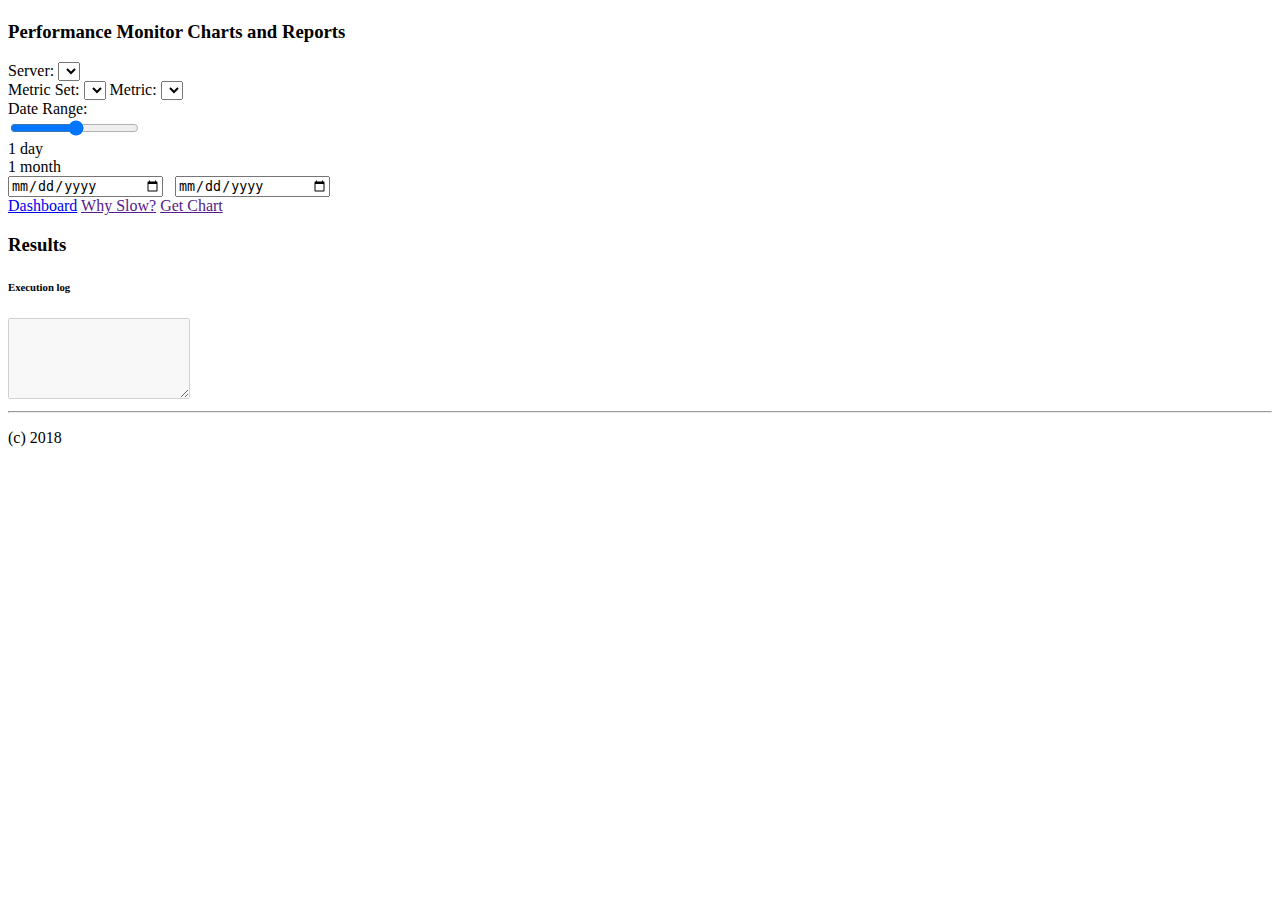
==== WebUI/Client/index.html @ 492b73dc "added dashboard report (draft)" ====
<!DOCTYPE html>
<html lang="en">
<head>
	<meta charset="utf-8">
	<meta name="viewport" content="width=device-width, initial-scale=1">
	<title>Performance Monitor</title>
	
	<link rel="stylesheet" href="./css/bootstrap.min.css" media="screen">
	<link rel="stylesheet" href="./css/statcard.css" media="screen">
	<script type="text/javascript" src="./js/jquery.min.js"></script>
    <script type="text/javascript" src="./js/bootstrap.min.js"></script>
	<script type="text/javascript" src="./js/knockout.js"></script>
	<script type="text/javascript">
		var baseURL = "http://localhost:8000";
	</script>
	<script type="text/javascript" src="./js/perfmon_ko.js"></script>
</head>
<body>
	<div class="container-fluid">
		<header>
			<div class="dashhead">
				<div class="dashhead-titles">
					<h1 class="dashhead-title"></h1>
					<h3 class="dashhead-subtitle">Performance Monitor Charts and Reports</h3>
				</div>
			</div>
		</header>

		<div id="fltr" class="bkg-info p-a">
			<div id="fltr_Row" class="row justify-content-md-center">
				<div class="col-md">
					<label for="sel_Server" class="m-b-0">Server:</label>
					<select id="sel_Server" class="form-control form-control-sm m-b-10" 
						data-bind="options: lkpServers, optionsText: 'name', value: selectedServer"></select>
				</div>
				<div class="col-md">
					<label for="sel_MetricSet" class="m-b-0">Metric Set:</label>
					<select id="sel_MetricSet" class="form-control form-control-sm m-b-10"
						data-bind="options: lkpMetricSets, optionsText: 'name', value: selectedMetricSet"></select>
					<label for="sel_Metric" class="m-b-0">Metric:</label>
					<select id="sel_Metric" class="form-control form-control-sm m-b-10"
						data-bind="options: lkpMetrics, optionsText: 'name', value: selectedMetric"></select>
				</div>
				<div class="col col-lg-4">
					<div class="m-b">
						<label for="ctrRange_Dates" class="m-b-0">Date Range:</label><br>
						<input type="range" class="form-control-range" id="ctrRange_Dates" min="1" max="30" step="1" 
							data-bind="value: dateRangeDays">
						<div class="row muted">
							<div class="col-6">1 day</div>
							<div class="col-6 text-right">1 month</div>
						</div>
					</div>
					<div class="form-inline text-nowrap">
						<input type="date" id="dateStart" class="form-control form-control-sm" style="width:150px;" required>
						&nbsp;
						<input type="date" id="dateEnd" class="form-control form-control-sm" style="width:150px;" required>
					</div>
				</div>
				<div class="col col-md-2" style="vertical-align:bottom;">
					<a id="btnDashboard" href="javascript:;" onclick="getReport('dashboard', null, 'resDetail');" class="btn btn-warning w m-b-10" title="Shows 'out of ordinary' events for all servers for the last 2 days">Dashboard</a>
					<a id="btnWhySlow" href="" class="btn btn-warning w m-b-10" title="Shows 'out of ordinary' report for the selected Server">Why Slow?</a>
					<a id="btnGetChart" href="" class="btn btn-info w m-b-10" title="Plots chart for the selected Server and Metric">Get Chart</a>
				</div>
			</div>
		</div>

		<div id="res" class="m-t m-b">
			<div id="res_Hdr" class="hr-divider">
				<h3 id="resHeader" class="hr-divider-content hr-divider-heading">Results</h3>
			</div>
			<div id="resDetail" class="m-t">
			</div>
		</div>

		<div id="resStatus" class="muted">
			<div class="hr-divider m-t-md m-b">
				<h6 class="hr-divider-content hr-divider-heading">Execution log</h6>
			</div>
			<textarea class="form-control muted" disabled rows="5" id="txtStatus"></textarea>
		</div>
		
		<footer>
			<hr />
			<p class="muted">(c) 2018</p>
		</footer>
	</div>
	
	<div id='tooltip' class='tooltip' style='opacity:0;'></div>

	<script>
		$(document).ready(function(){
			// init dates
			var d = document.getElementById('dateEnd');
			d.value = getDateString(new Date());
			d = document.getElementById('dateStart');
			d.value = getDateString(new Date().addDays(-7));
			
			ko.applyBindings(viewModel);
		});
	</script>
	<script type="text/javascript" src="./js/perfmon_rpt.js"></script>
	<script type="text/javascript" src="./js/d3.min.js"></script>
</body>
</html>
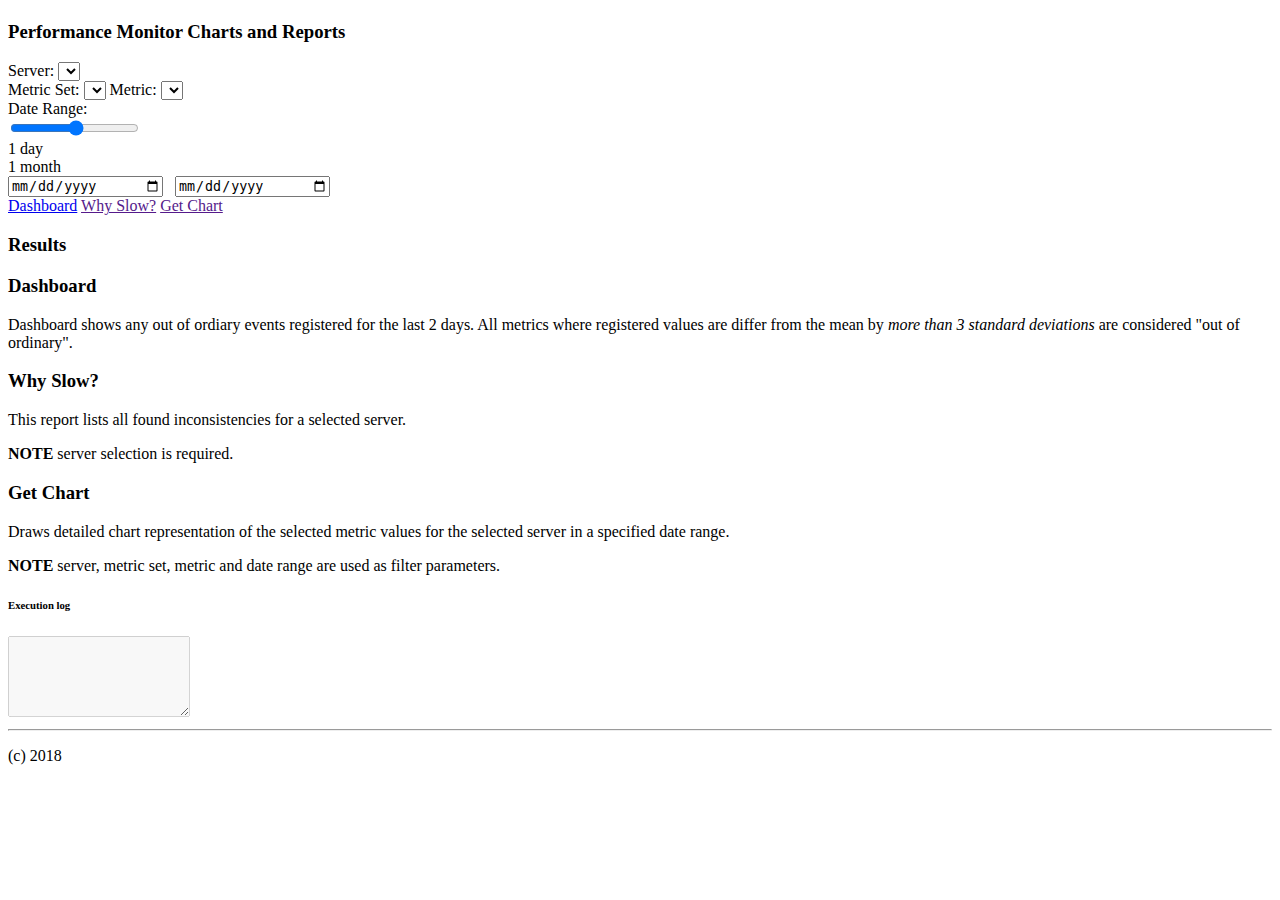
==== commit 5031a8c3: "tiny working progress" ====
--- a/WebUI/Client/index.html
+++ b/WebUI/Client/index.html
@@ -70,7 +70,16 @@
 				<h3 id="resHeader" class="hr-divider-content hr-divider-heading">Results</h3>
 			</div>
 			<div id="resDetail" class="m-t">
-			</div>
+			<h3>Dashboard</h3>
+			<p>Dashboard shows any out of ordiary events registered for the last 2 days. All metrics where registered values are differ 
+			   from the mean by <em>more than 3 standard deviations</em> are considered "out of ordinary".
+			</p>
+			<h3>Why Slow?</h3>
+			<p>This report lists all found inconsistencies for a selected server.</p>
+			<p><b>NOTE</b> server selection is required.</p>
+			<h3>Get Chart</h3>
+			<p>Draws detailed chart representation of the selected metric values for the selected server in a specified date range.</p>
+			<p><b>NOTE</b> server, metric set, metric and date range are used as filter parameters.</p>
 		</div>
 
 		<div id="resStatus" class="muted">
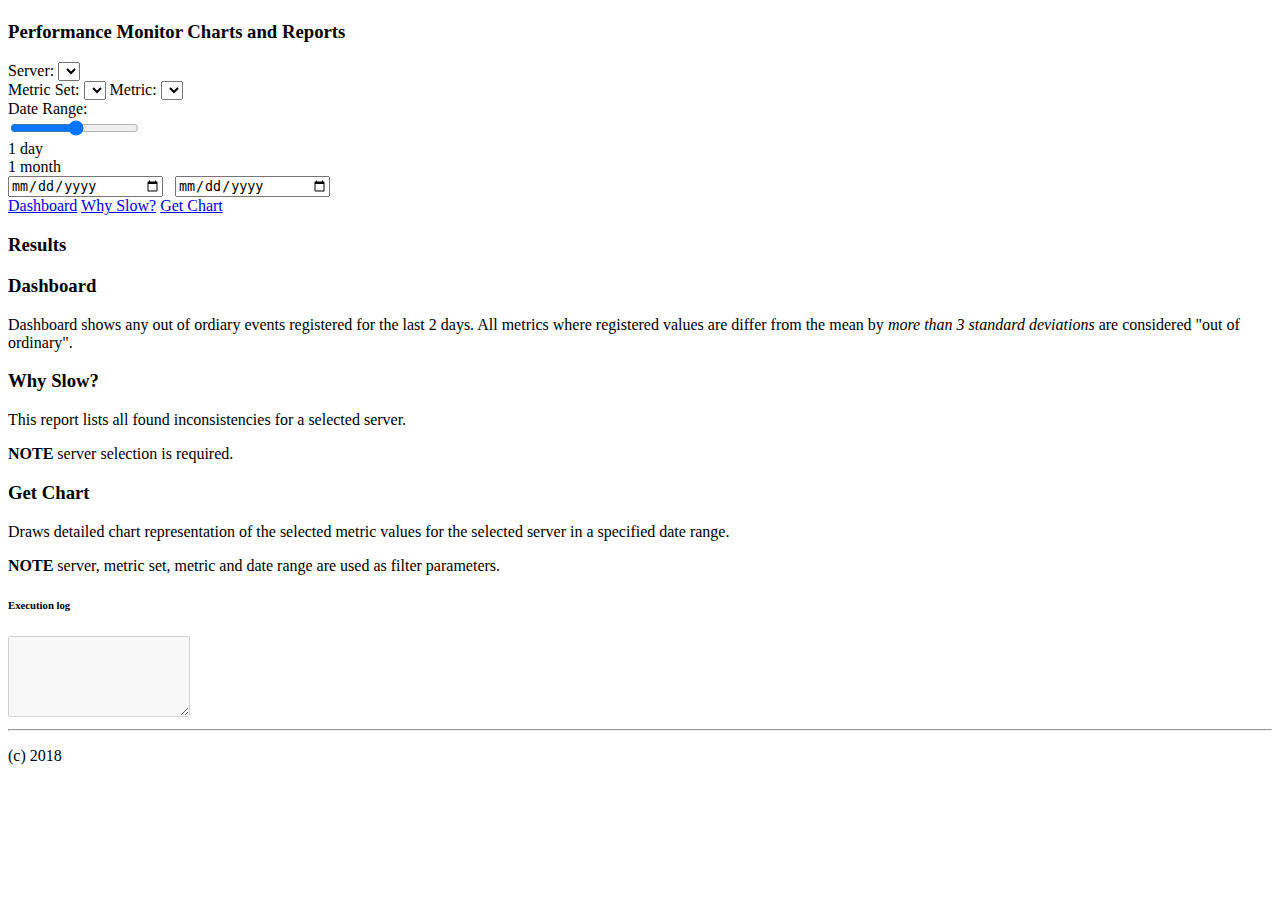
==== commit bba1c336: "charts are ready" ====
--- a/WebUI/Client/index.html
+++ b/WebUI/Client/index.html
@@ -14,6 +14,8 @@
 		var baseURL = "http://localhost:8000";
 	</script>
 	<script type="text/javascript" src="./js/perfmon_ko.js"></script>
+	<script type="text/javascript" src="./js/d3.v5.min.js"></script>
+
 </head>
 <body>
 	<div class="container-fluid">
@@ -59,8 +61,8 @@
 				</div>
 				<div class="col col-md-2" style="vertical-align:bottom;">
 					<a id="btnDashboard" href="javascript:;" onclick="getReport('dashboard', null, 'resDetail');" class="btn btn-warning w m-b-10" title="Shows 'out of ordinary' events for all servers for the last 2 days">Dashboard</a>
-					<a id="btnWhySlow" href="" class="btn btn-warning w m-b-10" title="Shows 'out of ordinary' report for the selected Server">Why Slow?</a>
-					<a id="btnGetChart" href="" class="btn btn-info w m-b-10" title="Plots chart for the selected Server and Metric">Get Chart</a>
+					<a id="btnWhySlow" href="javascript:;" class="btn btn-warning w m-b-10" title="Shows 'out of ordinary' report for the selected Server">Why Slow?</a>
+					<a id="btnGetChart" href="javascript:;" onclick="getChart('resDetail', 'Metric Values');" class="btn btn-info w m-b-10" title="Plots chart for the selected Server and Metric">Get Chart</a>
 				</div>
 			</div>
 		</div>
@@ -70,16 +72,17 @@
 				<h3 id="resHeader" class="hr-divider-content hr-divider-heading">Results</h3>
 			</div>
 			<div id="resDetail" class="m-t">
-			<h3>Dashboard</h3>
-			<p>Dashboard shows any out of ordiary events registered for the last 2 days. All metrics where registered values are differ 
-			   from the mean by <em>more than 3 standard deviations</em> are considered "out of ordinary".
-			</p>
-			<h3>Why Slow?</h3>
-			<p>This report lists all found inconsistencies for a selected server.</p>
-			<p><b>NOTE</b> server selection is required.</p>
-			<h3>Get Chart</h3>
-			<p>Draws detailed chart representation of the selected metric values for the selected server in a specified date range.</p>
-			<p><b>NOTE</b> server, metric set, metric and date range are used as filter parameters.</p>
+				<h3>Dashboard</h3>
+				<p>Dashboard shows any out of ordiary events registered for the last 2 days. All metrics where registered values are differ 
+				from the mean by <em>more than 3 standard deviations</em> are considered "out of ordinary".
+				</p>
+				<h3>Why Slow?</h3>
+				<p>This report lists all found inconsistencies for a selected server.</p>
+				<p><b>NOTE</b> server selection is required.</p>
+				<h3>Get Chart</h3>
+				<p>Draws detailed chart representation of the selected metric values for the selected server in a specified date range.</p>
+				<p><b>NOTE</b> server, metric set, metric and date range are used as filter parameters.</p>
+			</div>
 		</div>
 
 		<div id="resStatus" class="muted">
@@ -109,7 +112,7 @@
 		});
 	</script>
 	<script type="text/javascript" src="./js/perfmon_rpt.js"></script>
-	<script type="text/javascript" src="./js/d3.min.js"></script>
+	<script type="text/javascript" src="./js/perfmon_chart.js"></script>
 </body>
 </html>
 
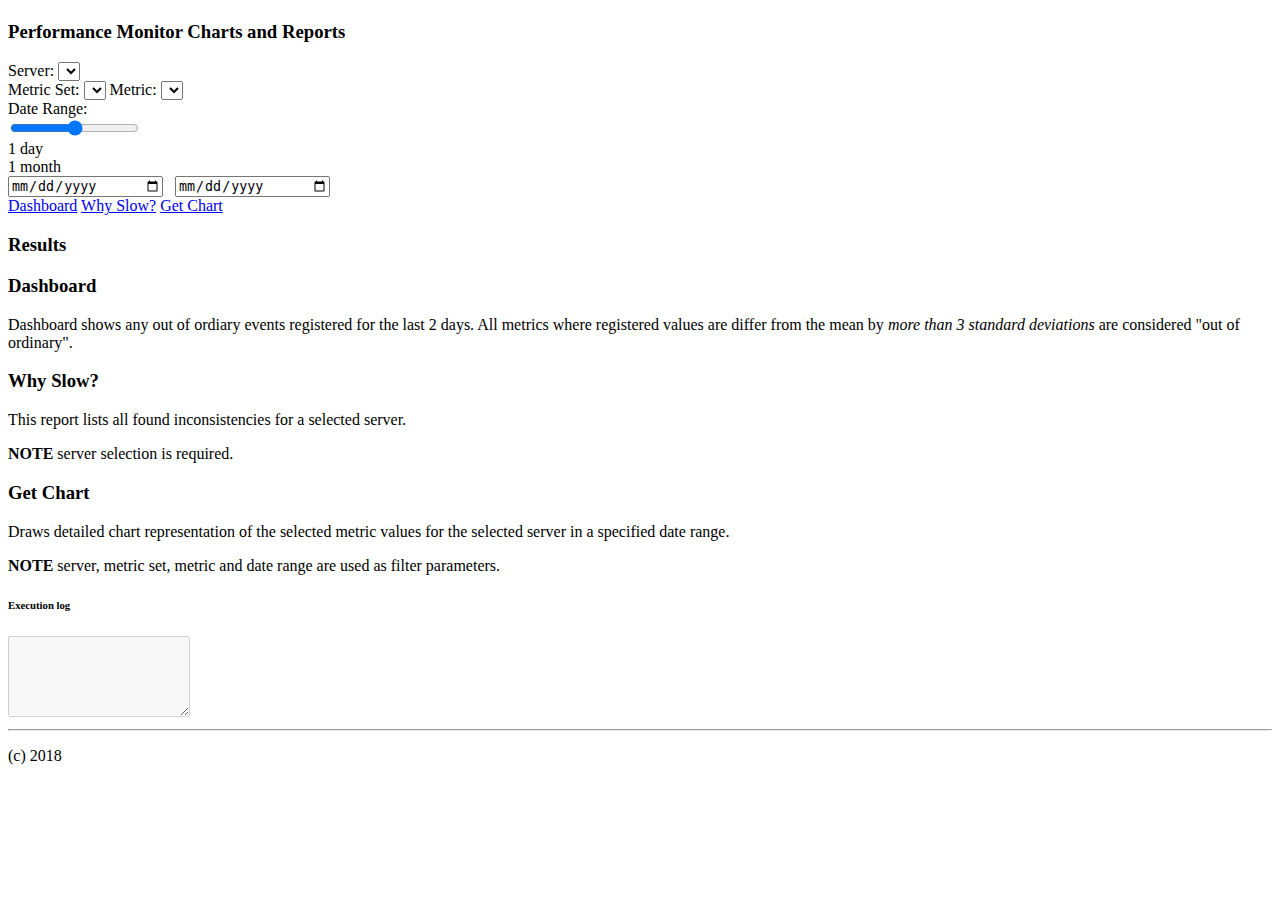
==== commit 7aedfd02: "v1.0" ====
--- a/WebUI/Client/index.html
+++ b/WebUI/Client/index.html
@@ -14,8 +14,6 @@
 		var baseURL = "http://localhost:8000";
 	</script>
 	<script type="text/javascript" src="./js/perfmon_ko.js"></script>
-	<script type="text/javascript" src="./js/d3.v5.min.js"></script>
-
 </head>
 <body>
 	<div class="container-fluid">
@@ -46,7 +44,7 @@
 				<div class="col col-lg-4">
 					<div class="m-b">
 						<label for="ctrRange_Dates" class="m-b-0">Date Range:</label><br>
-						<input type="range" class="form-control-range" id="ctrRange_Dates" min="1" max="30" step="1" 
+						<input type="range" class="form-control-range" id="ctrRange_Dates" min="0" max="30" step="1" 
 							data-bind="value: dateRangeDays">
 						<div class="row muted">
 							<div class="col-6">1 day</div>
@@ -61,7 +59,7 @@
 				</div>
 				<div class="col col-md-2" style="vertical-align:bottom;">
 					<a id="btnDashboard" href="javascript:;" onclick="getReport('dashboard', null, 'resDetail');" class="btn btn-warning w m-b-10" title="Shows 'out of ordinary' events for all servers for the last 2 days">Dashboard</a>
-					<a id="btnWhySlow" href="javascript:;" class="btn btn-warning w m-b-10" title="Shows 'out of ordinary' report for the selected Server">Why Slow?</a>
+					<a id="btnWhySlow" href="javascript:;" onclick="getReportWithDates('issues', [viewModel.selectedServer().id], 'resDetail', 'Potential Issues: '+viewModel.selectedServer().name);" class="btn btn-warning w m-b-10" title="Shows 'out of ordinary' report for the selected Server">Why Slow?</a>
 					<a id="btnGetChart" href="javascript:;" onclick="getChart('resDetail', 'Metric Values');" class="btn btn-info w m-b-10" title="Plots chart for the selected Server and Metric">Get Chart</a>
 				</div>
 			</div>
@@ -98,21 +96,19 @@
 		</footer>
 	</div>
 	
-	<div id='tooltip' class='tooltip' style='opacity:0;'></div>
-
 	<script>
 		$(document).ready(function(){
-			// init dates
-			var d = document.getElementById('dateEnd');
-			d.value = getDateString(new Date());
-			d = document.getElementById('dateStart');
-			d.value = getDateString(new Date().addDays(-7));
-			
+			// load data
+			viewModel.dateRangeDays("0");
+			resetDates(startDate=getDateString(new Date().addDays(-1)), endDate=getDateString(new Date().addDays(-1)));
+			getLookup("server", null, viewModel.lkpServers, viewModel.status);
+
 			ko.applyBindings(viewModel);
 		});
 	</script>
-	<script type="text/javascript" src="./js/perfmon_rpt.js"></script>
-	<script type="text/javascript" src="./js/perfmon_chart.js"></script>
+	<script type="text/javascript" src="./js/d3.v5.min.js"></script>
+	<script type="text/javascript" src="./js/perfmon_rpt.js?ver=1"></script>
+	<script type="text/javascript" src="./js/perfmon_chart.js?ver=1"></script>
 </body>
 </html>
 
